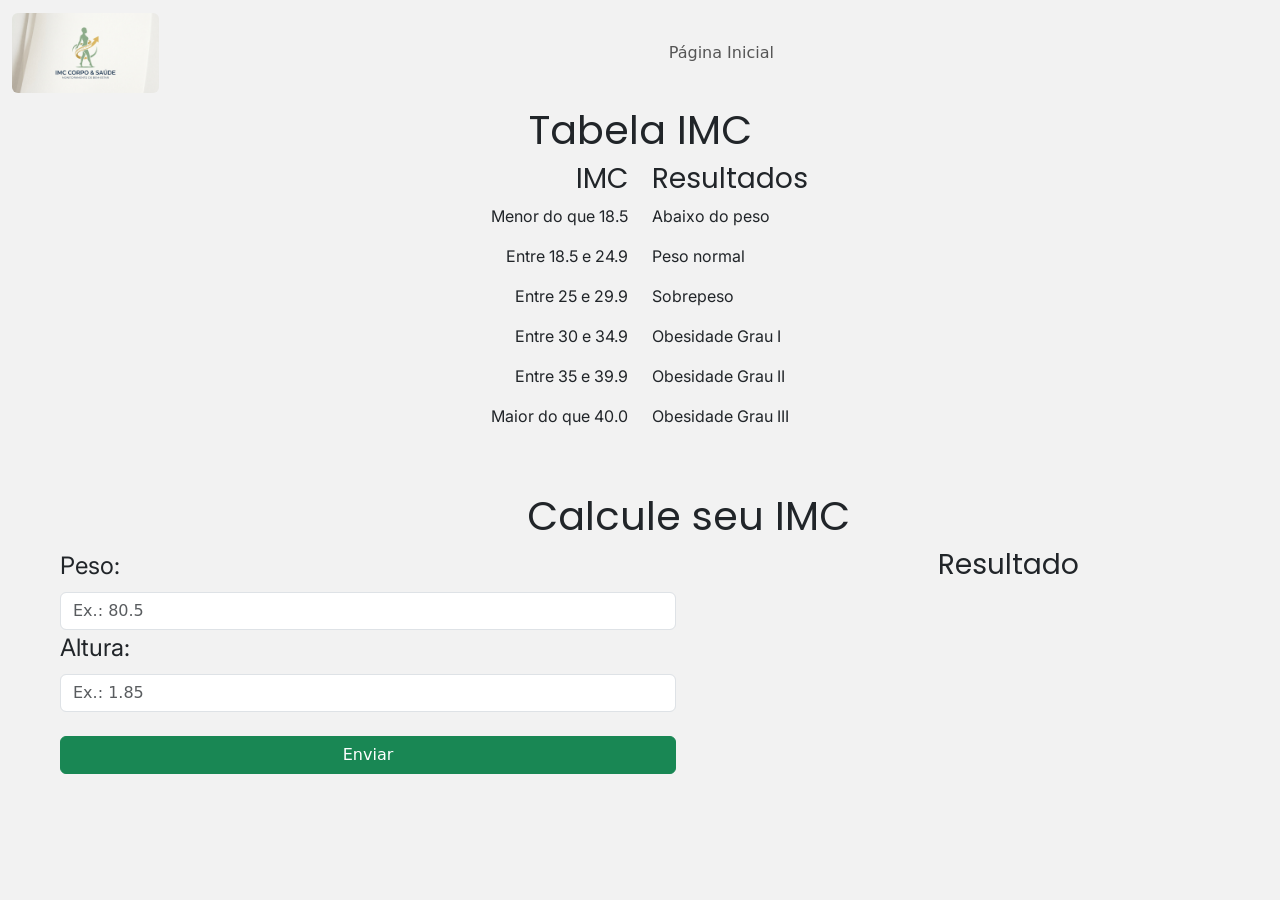
==== calculadoraImc.html @ d6a2ec2d "Html and Css on CalculadoraImc page done" ====
<!doctype html>
<html lang="pt-BR">
  <head>
    <meta charset="UTF-8" />
    <meta name="viewport" content="width=device-width, initial-scale=1.0" />

    <!-- Bootstrap 5 -->
    <link
      href="https://cdn.jsdelivr.net/npm/bootstrap@5.0.2/dist/css/bootstrap.min.css"
      rel="stylesheet"
      integrity="sha384-EVSTQN3/azprG1Anm3QDgpJLIm9Nao0Yz1ztcQTwFspd3yD65VohhpuuCOmLASjC"
      crossorigin="anonymous"
    />

    <!-- Meu CSS -->
    <link rel="stylesheet" href="/css/calculadoraImc.css" />
    <title>How Is My IMC?</title>
  </head>
  <body>
    <div class="container"></div>
    <!-- Cabeçalho do site -->
    <header>
      <!-- Área de navegação -->
      <nav class="navbar navbar-expand-sm navbar-light">
        <div class="container-fluid">
          <a href="#" class="navbar-brand">
            <img
              src="design/img/img-logo.jpg"
              alt=""
              height="80"
              class="rounded"
            />
          </a>

          <button
            class="navbar-toggler"
            type="button"
            data-bs-toggle="collapse"
            data-bs-target="#navBarMenu"
          >
            <span class="navbar-toggler-icon"></span>
          </button>

          <div class="collapse navbar-collapse" id="navBarMenu">
            <ul class="navbar-nav m-auto">
              <li class="nav-item m-2">
                <a href="index.html" class="nav-link">Página Inicial</a>
              </li>
            </ul>
          </div>
        </div>
      </nav>
      <!-- Área de navegação - FIM -->
    </header>
    <!-- Cabeçalho do site - FIM -->

    <article class="container-fluid">
      <h1 class="text-center">Tabela IMC</h1>
      <div class="row" id="imc-tabela">
        <div class="col-6 text-end">
          <h3>IMC</h3>
          <p>Menor do que 18.5</p>
          <p>Entre 18.5 e 24.9</p>
          <p>Entre 25 e 29.9</p>
          <p>Entre 30 e 34.9</p>
          <p>Entre 35 e 39.9</p>
          <p>Maior do que 40.0</p>
        </div>
        <div class="col-6 text-start">
          <h3>Resultados</h3>
          <p>Abaixo do peso</p>
          <p>Peso normal</p>
          <p>Sobrepeso</p>
          <p>Obesidade Grau I</p>
          <p>Obesidade Grau II</p>
          <p>Obesidade Grau III</p>
        </div>
      </div>
    </article>

    <!-- Conteudo principal - Form -->
    <main class="container-fluid m-5">
      <h1 class="text-center">Calcule seu IMC</h1>
      <form>
        <div class="row">
          <div class="col-6">
            <div>
              <label class="form-label fs-4">Peso: </label>
              <input
                type="text"
                class="form-control"
                id="pesoUsuario"
                placeholder="Ex.: 80.5"
              />
            </div>

            <div>
              <label class="form-label fs-4">Altura: </label>
              <input
                type="text"
                class="form-control"
                id="alturaUsuario"
                placeholder="Ex.: 1.85"
              />
            </div>

            <button type="submit" class="btn btn-success mt-4 w-100">
              Enviar
            </button>
          </div>
          <div class="col-6" id="result">
            <h3 class="text-center">Resultado</h3>
            <span id="resultCalc"></span>
          </div>
        </div>
      </form>
    </main>

    <script
      src="https://cdn.jsdelivr.net/npm/bootstrap@5.0.2/dist/js/bootstrap.bundle.min.js"
      integrity="sha384-MrcW6ZMFYlzcLA8Nl+NtUVF0sA7MsXsP1UyJoMp4YLEuNSfAP+JcXn/tWtIaxVXM"
      crossorigin="anonymous"
    ></script>
  </body>
</html>
---- css/calculadoraImc.css ----
/* Adicionando fontes as fontes que serão usadas */
@font-face {
  font-family: inter;
  src: url(/design/fonts/Inter-VariableFont_opsz\,wght.ttf);
}

@font-face {
  font-family: poppins;
  src: url(/design/fonts/Poppins-Regular.ttf);
}

@font-face {
  font-family: roboto;
  src: url(/design/fonts/Roboto-Regular.ttf);
}

/* Cores e Fontes*/
:root {
  --navBarColors: #2b6777;
  --actionButtons: #52ab98;
  --background: #f2f2f2;
  --cards: #ffffff;
  --generalTexts: #333333;

  --titles: poppins;
  --content: inter;
  --inputFields: roboto;
}

/* Configurações Gerais */
body {
  margin: 0;
  padding: 0;
  background-color: var(--background);
  font-family: 16px;
  overflow-x: hidden;
}

/* Article */
article h1 {
  color: var(--titles);
  font-family: var(--titles);
}

article #imc-tabela h3 {
  color: var(--titles);
  font-family: var(--titles);
}

article #imc-tabela p {
  color: var(--content);
  font-family: var(--content);
}

/* Main */
main h1 {
  color: var(--titles);
  font-family: var(--titles);
}

main form label {
  color: var(--content);
  font-family: var(--content);
}

main #result {
  color: var(--titles);
  font-family: var(--titles);
}
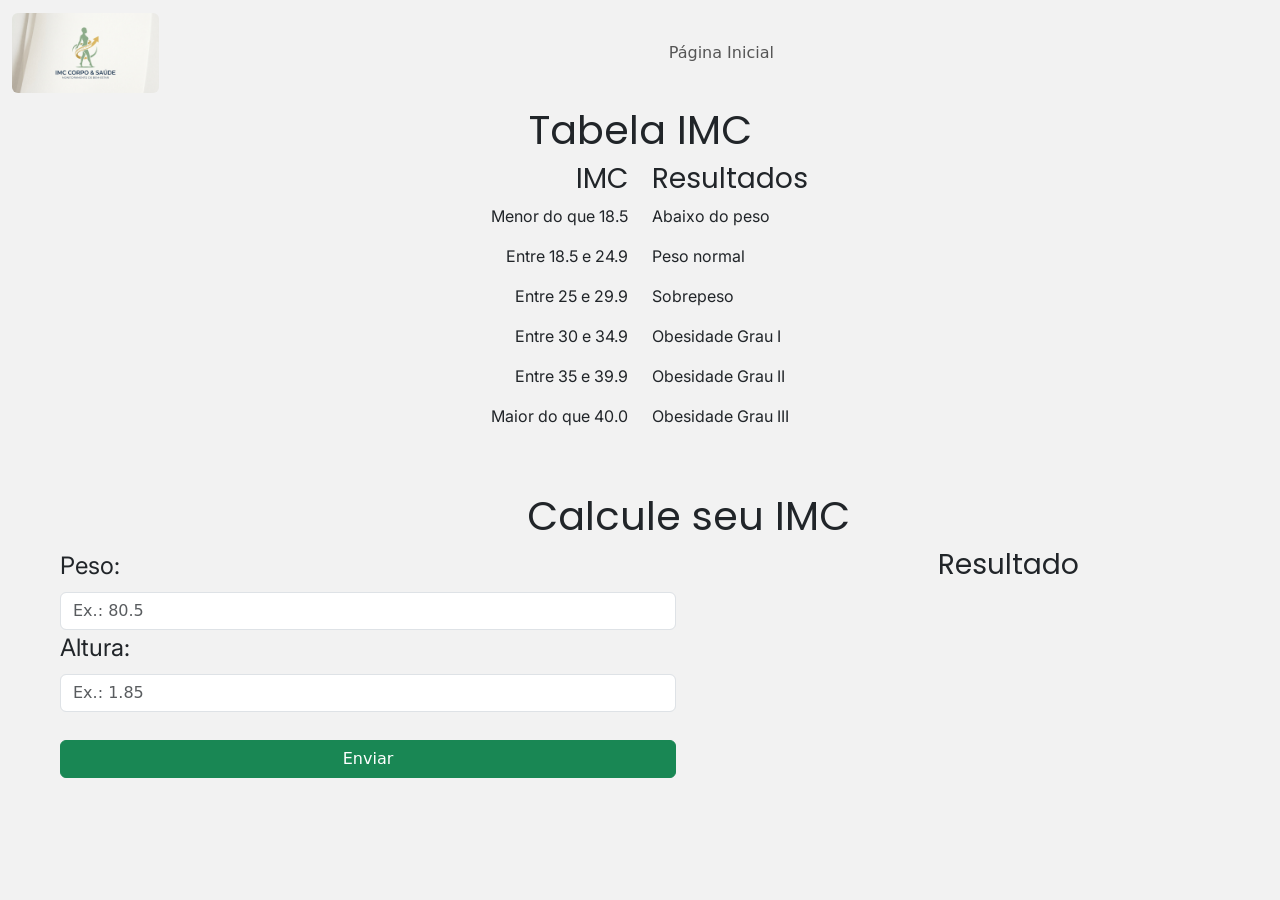
==== commit 68f22e86: "JavaScript done, project completed! :>" ====
--- a/calculadoraImc.html
+++ b/calculadoraImc.html
@@ -81,7 +81,7 @@
     <!-- Conteudo principal - Form -->
     <main class="container-fluid m-5">
       <h1 class="text-center">Calcule seu IMC</h1>
-      <form>
+      <form id="formulario">
         <div class="row">
           <div class="col-6">
             <div>
@@ -104,13 +104,18 @@
               />
             </div>
 
-            <button type="submit" class="btn btn-success mt-4 w-100">
+            <div class="form-text fs-6" id="alerta"></div>
+            <button
+              type="submit"
+              class="btn btn-success mt-4 w-100"
+              id="enviar"
+            >
               Enviar
             </button>
           </div>
           <div class="col-6" id="result">
             <h3 class="text-center">Resultado</h3>
-            <span id="resultCalc"></span>
+            <h6 id="resultCalc" class="text-center mt-5"></h6>
           </div>
         </div>
       </form>
@@ -121,5 +126,6 @@
       integrity="sha384-MrcW6ZMFYlzcLA8Nl+NtUVF0sA7MsXsP1UyJoMp4YLEuNSfAP+JcXn/tWtIaxVXM"
       crossorigin="anonymous"
     ></script>
+    <script src="js/scriptImc.js"></script>
   </body>
 </html>
--- a/css/calculadoraImc.css
+++ b/css/calculadoraImc.css
@@ -67,3 +67,9 @@
   color: var(--titles);
   font-family: var(--titles);
 }
+
+main #resultCalc {
+  color: var(--content);
+  font-family: var(--titles);
+  font-size: 1.5em;
+}
